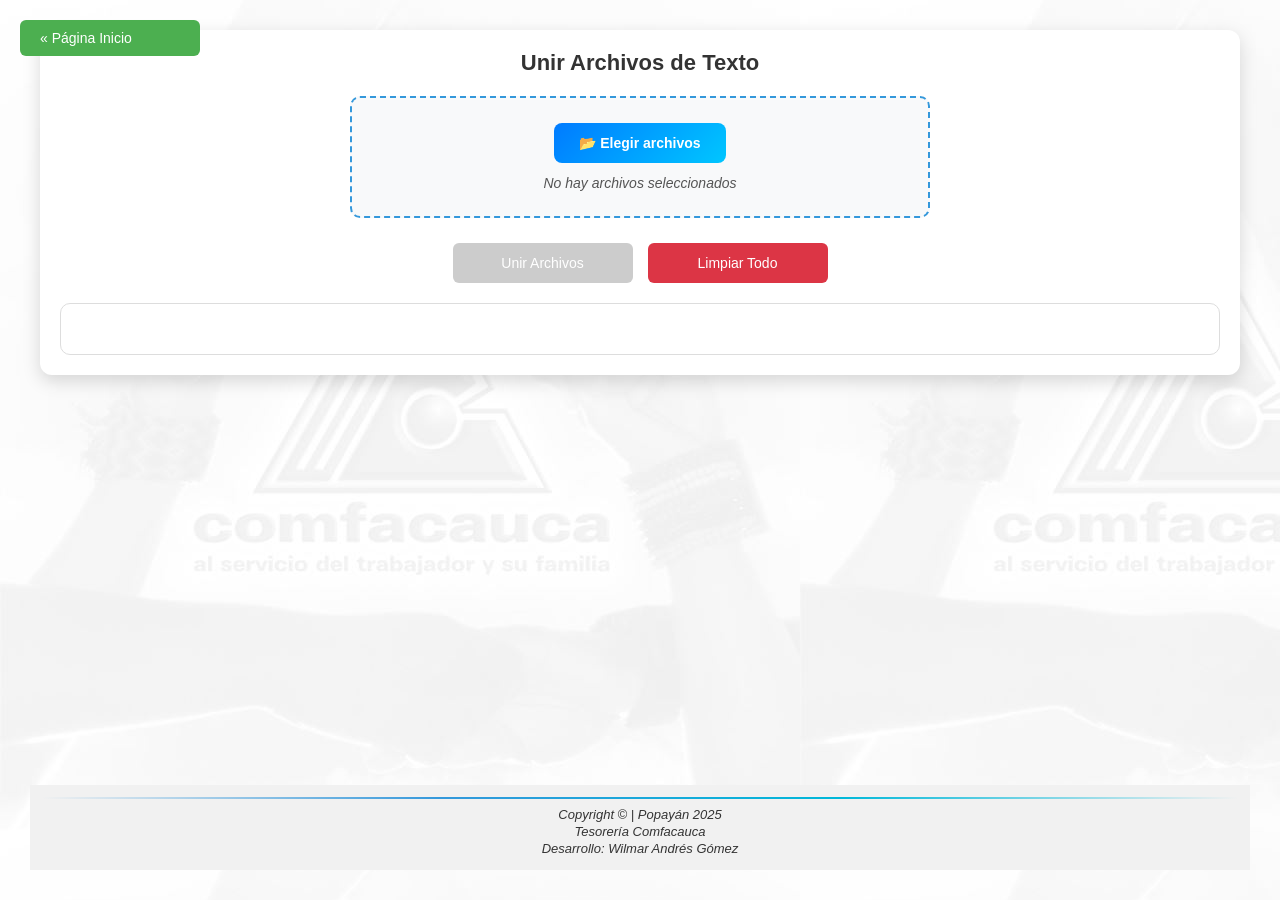
==== AppUnirArchivosPlanos/index.html @ 4e707f08 "Add files via upload V2.1" ====
<!DOCTYPE html>
<html lang="es">

<head>
    <meta charset="UTF-8">
    <meta name="viewport" content="width=device-width, initial-scale=1.0">
    <title>Unir Archivos de Texto</title>
    <link rel="stylesheet" href="../css/global.css">
    <link rel="stylesheet" href="local.css">
</head>

<body>
    <!-- Botón para ir a la página principal -->
    <button id="homeButton" class="btn btn-home" onclick="goToHome()">&laquo; Página Inicio</button>

    <!-- CONTENEDOR PRINCIPAL -->
    <div class="container">
        <h1>Unir Archivos de Texto</h1>

        <!-- SECCIÓN CARGA -->
        <div class="upload-section">
            <label class="file-label">
                📂 Elegir archivos
                <input type="file" id="fileInput" multiple accept=".txt">
            </label>
            <div class="file-name" id="fileCount">
                No hay archivos seleccionados
            </div>
        </div>

        <!-- BOTÓN -->
        <div class="buttons">
            <button id="combineButton" class="btn-success" disabled>
                Unir Archivos
            </button>
            <button id="clearButton" class="btn-danger">
                Limpiar Todo
            </button>
        </div>

        <!-- RESULTADOS -->
        <div class="result-section">
            <a id="downloadLink" class="download-link" style="display: none;">
                ⬇ Descargar Archivo Unificado
            </a>
            <ul id="fileList" class="file-list"></ul>
        </div>
    </div>

    <!-- FOOTER -->
    <footer>
        <div class="footer-content">
            <p>Copyright © | Popayán 2025</p>
            <p>Tesorería Comfacauca</p>
            <p class="signature">Desarrollo: Wilmar Andrés Gómez</p>
        </div>
    </footer>

    <!-- JS -->
    <script src="script.js"></script>
</body>

</html>
---- css/global.css ----
/* ============================================
   GLOBAL CSS – App Cuentas Bancarias
   Estilos centralizados para toda la aplicación
   ============================================ */

/* ---------- RESET ---------- */
* {
    box-sizing: border-box;
    margin: 0;
    padding: 0;
}

/* ---------- BODY ---------- */
body {
    font-family: 'Arial', sans-serif;
    min-height: 100vh;
    margin: 0;
    padding: 30px;
    background-color: #f4f4f4;
    background-image: url('../imagen/fondo.jpg');
    background-repeat: repeat;
    display: flex;
    flex-direction: column;
    align-items: center;
    justify-content: flex-start;
    overflow-x: hidden;
}

/* ---------- TIPOGRAFÍA ---------- */
h1 {
    text-align: center;
    color: #333;
    margin-bottom: 20px;
    font-size: 22px;
}

h2 {
    text-align: center;
    margin-top: 30px;
    font-size: 25px;
    color: #444;
}

/* ========================================
   CONTENEDOR PRINCIPAL
   ======================================== */
.container {
    width: 100%;
    max-width: 1200px;
    background-color: #ffffff;
    border-radius: 12px;
    box-shadow: 0 6px 18px rgba(0, 0, 0, 0.15);
    padding: 20px;
    margin-bottom: 20px;
    display: flex;
    flex-direction: column;
    align-items: center;
}

/* Variante para la página principal (index) */
.container--home {
    max-width: 1000px;
    background-color: #F3F3F3;
    border: 2px solid #ddd;
    padding-bottom: 40px;
    margin-top: 40px;
}

.container--home h1 {
    font-size: 30px;
    margin-bottom: 15px;
}

/* ========================================
   SECCIÓN CARGA DE ARCHIVOS
   ======================================== */
.upload-section,
.file-container {
    width: 50%;
    background: #f8f9fa;
    border: 2px dashed #3498db;
    border-radius: 10px;
    padding: 25px;
    text-align: center;
    margin-bottom: 25px;
    transition: all 0.3s ease;
}

.upload-section:hover,
.file-container:hover {
    box-shadow: 0 0 15px rgba(52, 152, 219, 0.4);
}

.file-label {
    display: inline-block;
    background: linear-gradient(135deg, #007bff, #00c6ff);
    color: #ffffff;
    padding: 12px 25px;
    border-radius: 8px;
    cursor: pointer;
    font-weight: bold;
    font-size: 14px;
    transition: all 0.3s ease;
}

.file-label:hover {
    transform: scale(1.08);
    box-shadow: 0 0 15px rgba(0, 123, 255, 0.6);
}

.file-label input {
    display: none;
}

.file-name {
    margin-top: 12px;
    font-size: 14px;
    color: #555;
    font-style: italic;
}

/* ========================================
   BOTONES
   ======================================== */

/* Contenedor de botones */
.buttons {
    display: flex;
    justify-content: center;
    flex-wrap: wrap;
    gap: 15px;
    margin-bottom: 20px;
}

/* Botón base */
button {
    padding: 12px 20px;
    font-size: 14px;
    border: none;
    border-radius: 6px;
    cursor: pointer;
    color: #ffffff;
    width: 180px;
    transition: all 0.25s ease;
}

button:hover:not(:disabled) {
    transform: translateY(-3px);
    box-shadow: 0 6px 15px rgba(0, 0, 0, 0.2);
}

button:active:not(:disabled) {
    transform: scale(0.95);
}

button:disabled {
    background-color: #CCCCCC !important;
    cursor: not-allowed;
    transform: none;
    box-shadow: none;
}

/* Colores de botón */
.btn-success,
button.btn-success {
    background-color: #28a745;
}

.btn-success:hover:not(:disabled) {
    background-color: #218838;
}

.btn-primary,
button.btn-primary {
    background-color: #007BFF;
}

.btn-primary:hover:not(:disabled) {
    background-color: #0056b3;
}

.btn-danger,
button.btn-danger {
    background-color: #dc3545;
}

.btn-danger:hover:not(:disabled) {
    background-color: #c82333;
}

/* Opciones de la página principal */
.options {
    margin-top: 20px;
    display: flex;
    flex-direction: column;
    align-items: center;
    gap: 15px;
}

/* Botones-enlace de la página principal */
a.button {
    display: flex;
    justify-content: center;
    align-items: center;
    text-align: center;
    width: 320px;
    min-height: 50px;
    padding: 14px 20px;
    background-color: #3498db;
    color: white;
    text-decoration: none;
    font-size: 15px;
    font-weight: bold;
    border-radius: 8px;
    transition: transform 0.2s ease, opacity 0.3s ease, box-shadow 0.3s ease;
    box-shadow: 0 4px 10px rgba(0, 0, 0, 0.2);
}

a.button:hover {
    opacity: 0.9;
    transform: translateY(-4px);
    box-shadow: 0 8px 20px rgba(0, 0, 0, 0.3);
}

/* ========================================
   TABLA
   ======================================== */
.table-container {
    width: 100%;
    overflow-x: auto;
    max-width: 100%;
    border-radius: 8px;
    padding: 10px;
    background-color: #fff;
}

table {
    width: 100%;
    border-collapse: collapse;
    font-size: 12px;
}

th {
    background-color: #007BFF;
    color: white;
    text-align: center;
    font-size: 13px;
    padding: 10px 15px; /* Added more padding */
    white-space: nowrap; /* Prevent headers from wrapping into multiple thin lines */
}

td {
    border: 1px solid #ddd;
    padding: 8px 12px;
    text-align: center;
    white-space: nowrap;
    max-width: 200px; /* Increased max-width */
    overflow: hidden;
    text-overflow: ellipsis;
}

tr:nth-child(even) {
    background-color: #f9f9f9;
}

tr:hover {
    background-color: #e3f2fd;
}

/* Fila con error */
tr.row-error {
    background-color: #ffe0e0 !important;
}

tr.row-error:hover {
    background-color: #ffd0d0 !important;
}

/* Celda con error */
td.cell-error {
    background-color: #ff4d4d;
    color: white;
    font-weight: bold;
}

/* Botón eliminar fila */
.btn-delete-row {
    background-color: #dc3545;
    color: white;
    border: none;
    border-radius: 4px;
    padding: 4px 10px;
    cursor: pointer;
    font-size: 12px;
    width: auto;
    transition: background-color 0.2s;
}

.btn-delete-row:hover {
    background-color: #c82333;
}

/* ========================================
   BOTÓN INICIO (volver)
   ======================================== */
.btn-home {
    background-color: #4CAF50;
    color: white;
    padding: 10px 20px;
    border: none;
    cursor: pointer;
    font-size: 14px;
    border-radius: 6px;
    position: absolute;
    left: 20px;
    top: 20px;
    display: flex;
    align-items: center;
    gap: 5px;
    transition: all 0.25s ease;
}

.btn-home:hover {
    background-color: #45a049;
    transform: scale(1.08);
}

/* ========================================
   FOOTER
   ======================================== */
footer {
    background-color: #f1f1f1;
    padding: 12px;
    text-align: center;
    width: 100%;
    font-size: 13px;
    font-style: italic;
    margin-top: auto;
    position: relative;
}

footer::before {
    content: "";
    display: block;
    height: 2px;
    width: 100%;
    background: linear-gradient(to right, transparent, #3498db, #00b8d9, transparent);
    margin-bottom: 8px;
    border-radius: 2px;
}

.footer-content {
    max-width: 800px;
    margin: 0 auto;
}

footer p {
    margin: 2px 0;
    color: #333;
}

/* ========================================
   RESPONSIVE
   ======================================== */
@media (max-width: 768px) {

    .upload-section,
    .file-container {
        width: 90%;
    }

    .container {
        padding: 15px;
    }

    button {
        width: 100%;
    }

    h1 {
        font-size: 20px;
    }

    a.button {
        max-width: 100%;
    }
}
---- AppUnirArchivosPlanos/local.css ----
/* Estilos específicos – Unir Archivos Planos */

.result-section {
    width: 100%;
    background: #ffffff;
    border-radius: 10px;
    padding: 25px;
    border: 1px solid #ddd;
    text-align: center;
}

.download-link {
    display: inline-block;
    margin-bottom: 20px;
    padding: 14px 26px;
    font-weight: bold;
    font-size: 16px;
    color: #ffffff;
    background-color: #007bff;
    border-radius: 8px;
    text-decoration: none;
    transition: background 0.3s, transform 0.2s;
}

.download-link:hover {
    background-color: #0056b3;
    transform: translateY(-2px);
}

.file-list {
    list-style: none;
    padding: 0;
    margin: 0;
}

.file-list li {
    padding: 10px;
    border-bottom: 1px solid #eeeeee;
    font-size: 14px;
    color: #333;
}

.file-list li:last-child {
    border-bottom: none;
}
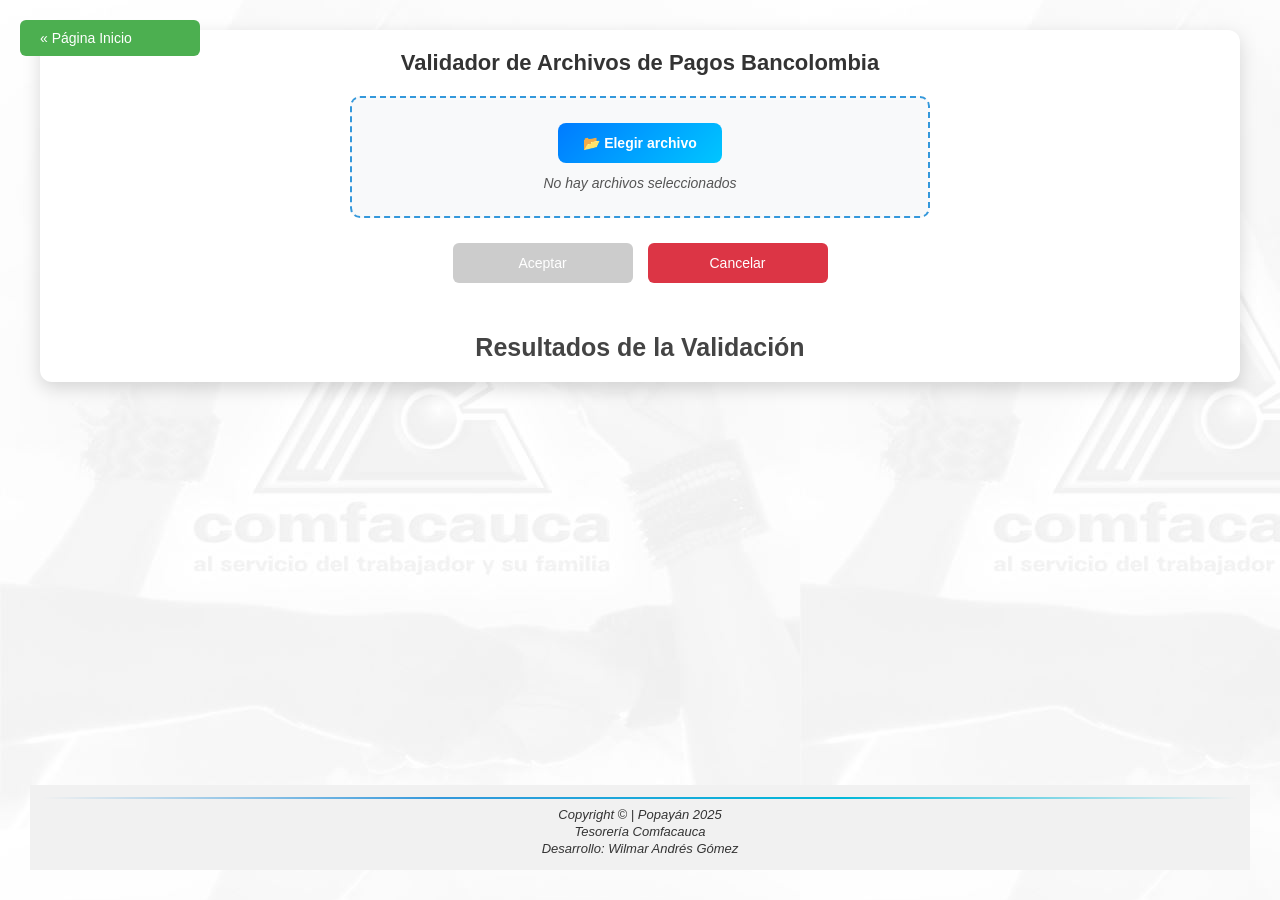
==== commit 29752102: "Update index.html v3" ====
--- a/AppUnirArchivosPlanos/index.html
+++ b/AppUnirArchivosPlanos/index.html
@@ -4,50 +4,46 @@
 <head>
     <meta charset="UTF-8">
     <meta name="viewport" content="width=device-width, initial-scale=1.0">
-    <title>Unir Archivos de Texto</title>
+    <title>Validador de Archivo de Texto</title>
     <link rel="stylesheet" href="../css/global.css">
     <link rel="stylesheet" href="local.css">
 </head>
 
 <body>
-    <!-- Botón para ir a la página principal -->
-    <button id="homeButton" class="btn btn-home" onclick="goToHome()">&laquo; Página Inicio</button>
+    <div class="container">
+        <!-- Botón para ir a la página principal -->
+        <button id="homeButton" class="btn btn-home" onclick="goToHome()">&laquo; Página Inicio</button>
 
-    <!-- CONTENEDOR PRINCIPAL -->
-    <div class="container">
-        <h1>Unir Archivos de Texto</h1>
+        <h1>Validador de Archivos de Pagos Bancolombia</h1>
 
-        <!-- SECCIÓN CARGA -->
-        <div class="upload-section">
+        <!-- Sección de carga del archivo -->
+        <div class="file-container">
             <label class="file-label">
-                📂 Elegir archivos
-                <input type="file" id="fileInput" multiple accept=".txt">
+                📂 Elegir archivo
+                <input type="file" id="fileInput" accept=".txt">
             </label>
-            <div class="file-name" id="fileCount">
+
+            <div id="fileName" class="file-name">
                 No hay archivos seleccionados
             </div>
         </div>
 
-        <!-- BOTÓN -->
+
+        <!-- Botones con espacio adecuado -->
         <div class="buttons">
-            <button id="combineButton" class="btn-success" disabled>
-                Unir Archivos
-            </button>
-            <button id="clearButton" class="btn-danger">
-                Limpiar Todo
-            </button>
+            <button id="processButton" class="btn-success" disabled>Aceptar</button>
+            <button id="clearButton" class="btn-danger">Cancelar</button>
         </div>
 
-        <!-- RESULTADOS -->
-        <div class="result-section">
-            <a id="downloadLink" class="download-link" style="display: none;">
-                ⬇ Descargar Archivo Unificado
-            </a>
-            <ul id="fileList" class="file-list"></ul>
-        </div>
+        <h2>Resultados de la Validación</h2>
+
+        <!-- Mensaje de validación (éxito o error) -->
+        <div id="validationMessage"></div>
+
+        <!-- Caja para mostrar los resultados -->
+        <pre id="output" class="output"></pre>
     </div>
 
-    <!-- FOOTER -->
     <footer>
         <div class="footer-content">
             <p>Copyright © | Popayán 2025</p>
@@ -56,8 +52,7 @@
         </div>
     </footer>
 
-    <!-- JS -->
     <script src="script.js"></script>
 </body>
 
-</html>+</html>
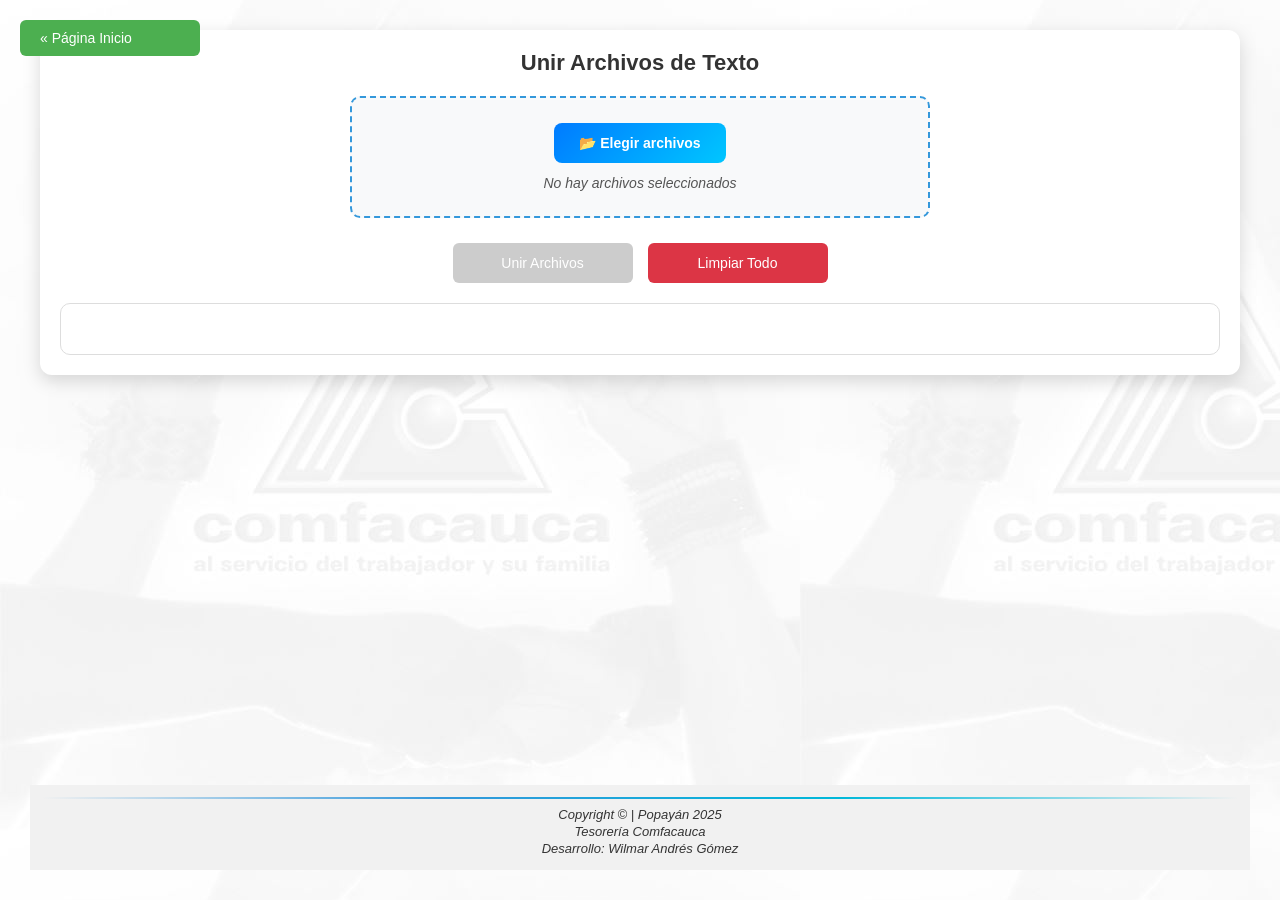
==== commit 73c4e4da: "Add files via upload V3.1" ====
--- a/AppUnirArchivosPlanos/index.html
+++ b/AppUnirArchivosPlanos/index.html
@@ -4,46 +4,50 @@
 <head>
     <meta charset="UTF-8">
     <meta name="viewport" content="width=device-width, initial-scale=1.0">
-    <title>Validador de Archivo de Texto</title>
+    <title>Unir Archivos de Texto</title>
     <link rel="stylesheet" href="../css/global.css">
     <link rel="stylesheet" href="local.css">
 </head>
 
 <body>
+    <!-- Botón para ir a la página principal -->
+    <button id="homeButton" class="btn btn-home" onclick="goToHome()">&laquo; Página Inicio</button>
+
+    <!-- CONTENEDOR PRINCIPAL -->
     <div class="container">
-        <!-- Botón para ir a la página principal -->
-        <button id="homeButton" class="btn btn-home" onclick="goToHome()">&laquo; Página Inicio</button>
+        <h1>Unir Archivos de Texto</h1>
 
-        <h1>Validador de Archivos de Pagos Bancolombia</h1>
-
-        <!-- Sección de carga del archivo -->
-        <div class="file-container">
+        <!-- SECCIÓN CARGA -->
+        <div class="upload-section">
             <label class="file-label">
-                📂 Elegir archivo
-                <input type="file" id="fileInput" accept=".txt">
+                📂 Elegir archivos
+                <input type="file" id="fileInput" multiple accept=".txt">
             </label>
-
-            <div id="fileName" class="file-name">
+            <div class="file-name" id="fileCount">
                 No hay archivos seleccionados
             </div>
         </div>
 
-
-        <!-- Botones con espacio adecuado -->
+        <!-- BOTÓN -->
         <div class="buttons">
-            <button id="processButton" class="btn-success" disabled>Aceptar</button>
-            <button id="clearButton" class="btn-danger">Cancelar</button>
+            <button id="combineButton" class="btn-success" disabled>
+                Unir Archivos
+            </button>
+            <button id="clearButton" class="btn-danger">
+                Limpiar Todo
+            </button>
         </div>
 
-        <h2>Resultados de la Validación</h2>
-
-        <!-- Mensaje de validación (éxito o error) -->
-        <div id="validationMessage"></div>
-
-        <!-- Caja para mostrar los resultados -->
-        <pre id="output" class="output"></pre>
+        <!-- RESULTADOS -->
+        <div class="result-section">
+            <a id="downloadLink" class="download-link" style="display: none;">
+                ⬇ Descargar Archivo Unificado
+            </a>
+            <ul id="fileList" class="file-list"></ul>
+        </div>
     </div>
 
+    <!-- FOOTER -->
     <footer>
         <div class="footer-content">
             <p>Copyright © | Popayán 2025</p>
@@ -52,7 +56,8 @@
         </div>
     </footer>
 
+    <!-- JS -->
     <script src="script.js"></script>
 </body>
 
-</html>
+</html>
